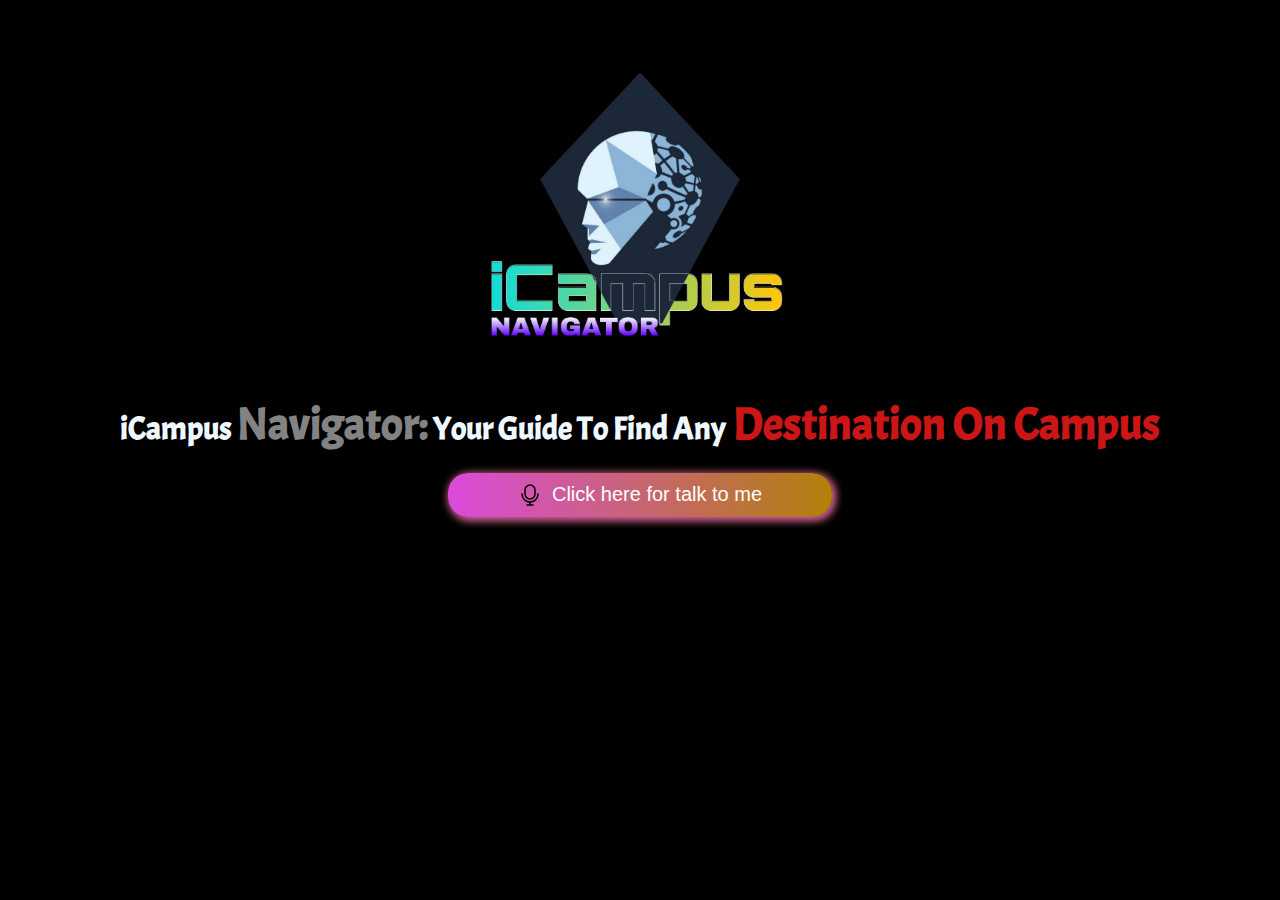
==== index.html @ 5c0a64dc "first commit" ====
<!DOCTYPE html>
<html lang="en">
<head>
    <meta charset="UTF-8">
    <meta name="viewport" content="width=device-width, initial-scale=1.0">
    <title>iCampus Navigator</title>
    <link rel="shortcut icon" href="Picsart_25-04-06_02-05-53-114.png" type="image/x-icon">
    <link rel="stylesheet" href="style.css">
</head>
<body>
    <img src="Picsart_25-04-06_02-05-53-114.png" alt="logo" id="logo">
    <h1>iCampus <span id="name">Navigator:</span> Your Guide To Find Any<span id="help"> Destination On Campus</span></h1>
    <img src="ai voice.gif" alt="voice" id="voice">
    <button id="button"><img src="mic.svg" alt="svg"><span id="content">Click here for talk to me</span></button>

    <script src="script.js"></script>
</body>
</html>
---- style.css ----
@import url('https://fonts.googleapis.com/css2?family=Acme&family=Bungee+Tint&family=Prosto+One&family=Protest+Guerrilla&display=swap');

*{
     margin: 0;
     padding: 0;
     box-sizing: border-box;
}

body {
    width: 100%;
    height: 100%;
    background-color: rgb(0, 0, 0);
    display: flex;
    align-items: center;
    justify-content: center;
    gap: centre;
    flex-direction: column;
}

#logo {
    width: 55vw;
}

h1{
    color: aliceblue;
    font-family: "Acme", sans-serif;
}
#name {
    color: rgb(131, 131, 131);
    font-size: 45px;
}

#help {
    color: rgb(204, 22, 22);
    font-size: 45px;
}

#voice{
    width: 290px;
    display: none;
}

#button {
    width: 30%;
    background: linear-gradient(to right, rgb(219, 74, 219), rgb(179, 128, 10));
    padding: 10px;
    display: flex;
    align-items: center;
    justify-content: center;
    gap: 10px;
    font-size: 20px;
    border-radius: 20px;
    color: white;
    box-shadow: 2px 2px 10px rgb(219, 74, 219),2px 2px 10px rgb(179, 128, 10) ;
    border: none;
    transition: all 0.5s;
    cursor: pointer;
    margin-top: 20px;

}

#button:hover{
    box-shadow: 2px 2px 20px rgb(219, 74, 219),2px 2px 20px rgb(179, 128, 10) ;
    letter-spacing: 2px;
}
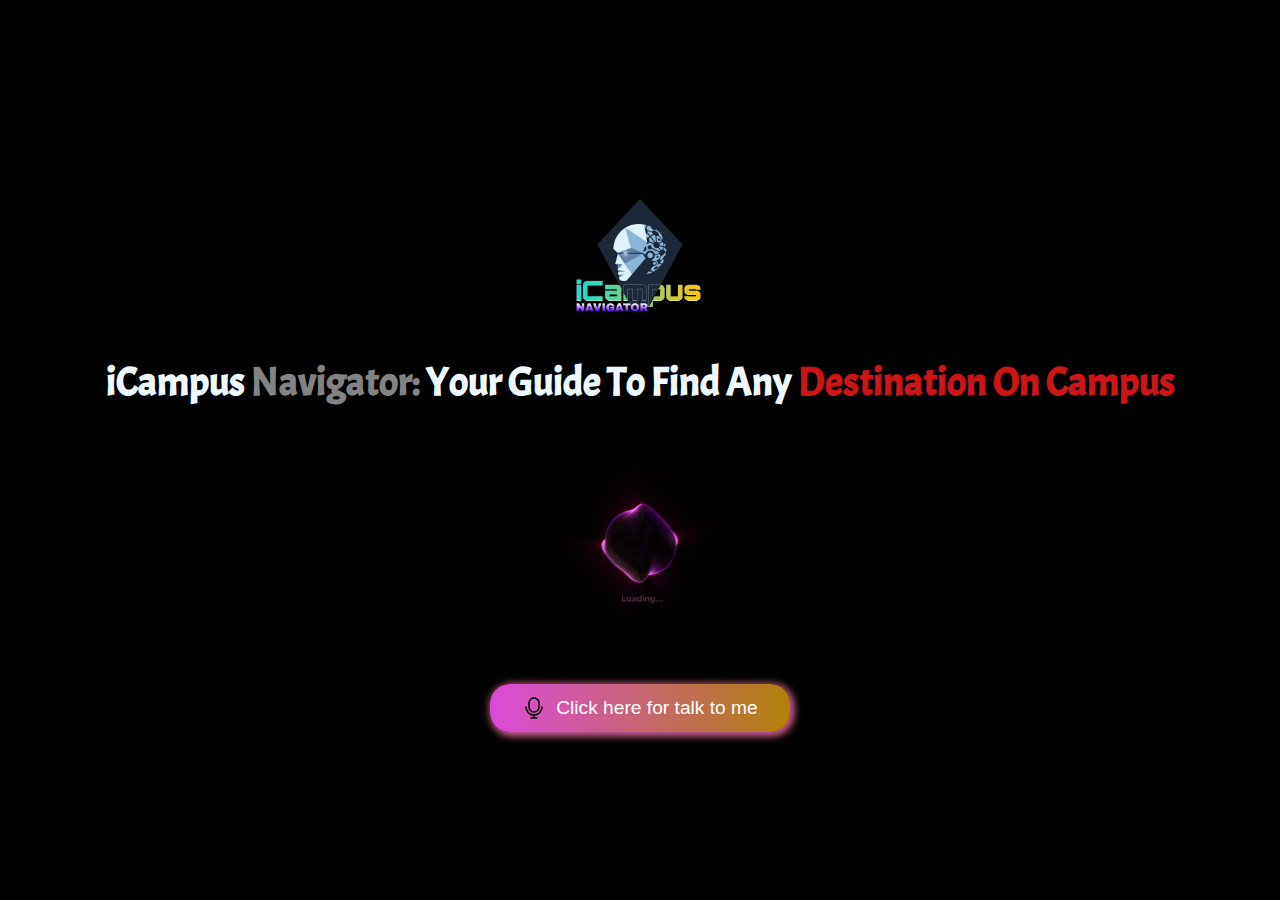
==== commit 8f786db4: "updated ui" ====
--- a/index.html
+++ b/index.html
@@ -1,3 +1,4 @@
+
 <!DOCTYPE html>
 <html lang="en">
 <head>
@@ -15,4 +16,4 @@
 
     <script src="script.js"></script>
 </body>
-</html>   +</html>
--- a/style.css
+++ b/style.css
@@ -1,4 +1,4 @@
-@import url('https://fonts.googleapis.com/css2?family=Acme&family=Bungee+Tint&family=Prosto+One&family=Protest+Guerrilla&display=swap');
+/* @import url('https://fonts.googleapis.com/css2?family=Acme&family=Bungee+Tint&family=Prosto+One&family=Protest+Guerrilla&display=swap');
 
 *{
      margin: 0;
@@ -62,4 +62,120 @@
 #button:hover{
     box-shadow: 2px 2px 20px rgb(219, 74, 219),2px 2px 20px rgb(179, 128, 10) ;
     letter-spacing: 2px;
-}+} */
+@import url('https://fonts.googleapis.com/css2?family=Acme&family=Bungee+Tint&family=Prosto+One&family=Protest+Guerrilla&display=swap');
+
+* {
+    margin: 0;
+    padding: 0;
+    box-sizing: border-box;
+}
+
+body {
+    background-color: #000;
+    color: aliceblue;
+    font-family: "Acme", sans-serif;
+    display: flex;
+    flex-direction: column;
+    align-items: center;
+    justify-content: center;
+    min-height: 100vh;
+    padding: 20px;
+    text-align: center;
+}
+
+/* Logo for mobile */
+#logo {
+    width: 80vw;
+    max-width: 300px;
+    margin-bottom: 20px;
+}
+
+h1 {
+    font-size: 1.5rem;
+    margin-bottom: 20px;
+}
+
+#name {
+    color: rgb(131, 131, 131);
+    font-size: 1.6rem;
+}
+
+#help {
+    color: rgb(204, 22, 22);
+    font-size: 1.6rem;
+}
+
+#voice {
+    width: 80vw;
+    max-width: 290px;
+    display: none;
+    margin-top: 20px;
+}
+
+/* Button styles */
+#button {
+    width: 90%;
+    max-width: 300px;
+    background: linear-gradient(to right, rgb(219, 74, 219), rgb(179, 128, 10));
+    padding: 12px;
+    display: flex;
+    align-items: center;
+    justify-content: center;
+    gap: 10px;
+    font-size: 1rem;
+    border-radius: 20px;
+    color: white;
+    box-shadow: 2px 2px 10px rgb(219, 74, 219), 2px 2px 10px rgb(179, 128, 10);
+    border: none;
+    transition: all 0.5s;
+    cursor: pointer;
+    margin-top: 20px;
+}
+
+#button:hover {
+    box-shadow: 2px 2px 20px rgb(219, 74, 219), 2px 2px 20px rgb(179, 128, 10);
+    letter-spacing: 1px;
+}
+
+/* =============================
+   Media Queries for Larger Screens
+   ============================= */
+
+@media (min-width: 768px) {
+    h1 {
+        font-size: 2rem;
+    }
+
+    #name,
+    #help {
+        font-size: 2rem;
+    }
+
+    #button {
+        font-size: 1.2rem;
+    }
+}
+
+@media (min-width: 1024px) {
+    #logo {
+        width: 300px;
+    }
+
+    h1 {
+        font-size: 2.5rem;
+    }
+
+    #name,
+    #help {
+        font-size: 2.5rem;
+    }
+
+    #button {
+        width: 30%;
+    }
+
+    #voice {
+        display: block;
+    }
+}
